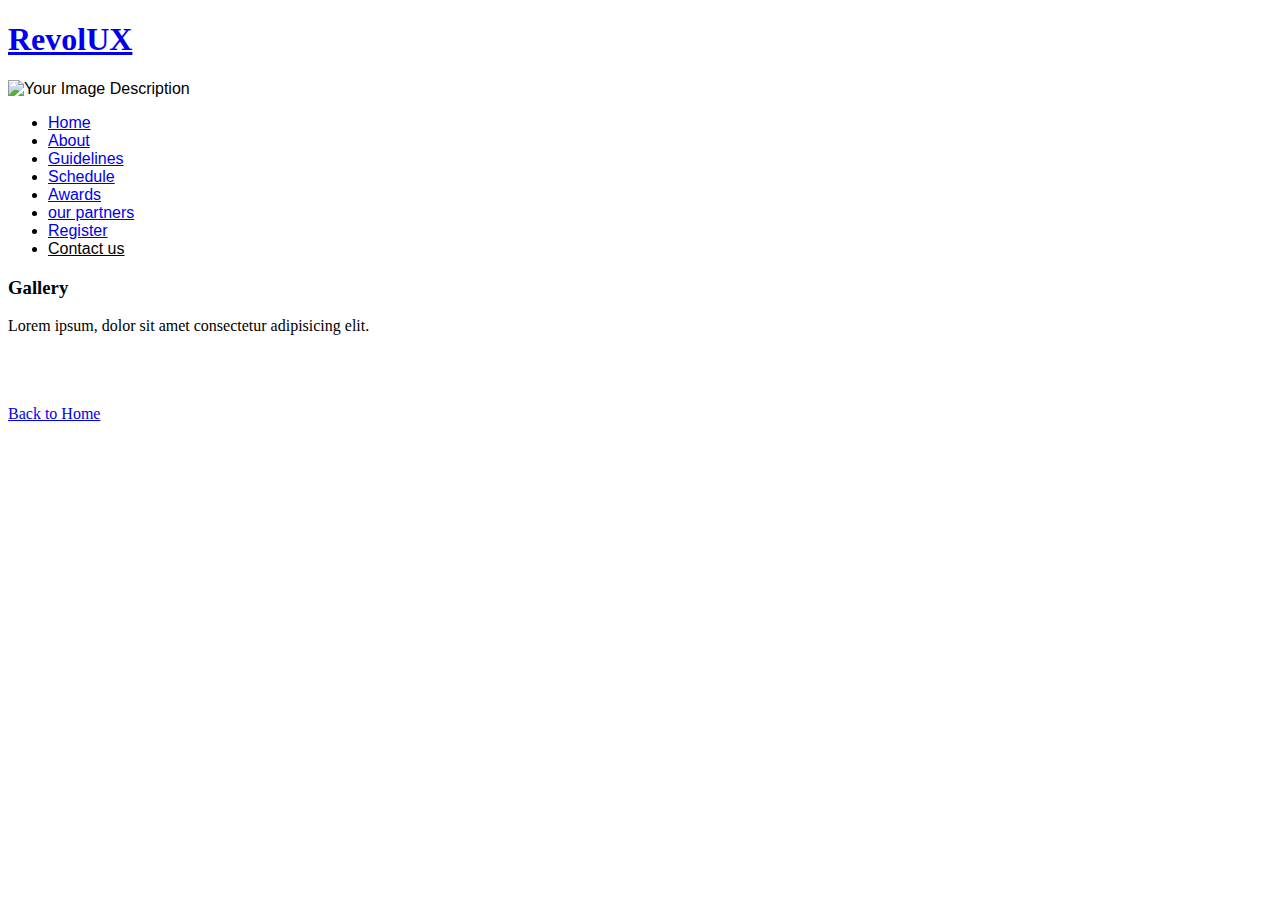
==== gallery.html @ 29d20559 "Add files via upload" ====
<!DOCTYPE html>
<html lang="en">

<head>
  <meta charset="utf-8">
  <meta content="width=device-width, initial-scale=1.0" name="viewport">

  <title>RevolUX 3.0</title>
  <meta content="" name="description">
  <meta content="" name="keywords">

  <!-- Favicons -->
  <link href="assets/img/favicon.png" rel="icon">
  <link href="assets/img/apple-touch-icon.png" rel="apple-touch-icon">

  <!-- Include the desired fonts -->
  <link href="https://fonts.googleapis.com/css2?family=Unbounded&display=swap" rel="stylesheet">
  <link href="https://fonts.googleapis.com/css2?family=Futura:wght@300&display=swap" rel="stylesheet">

  <!-- For h3 tag -->
  <link rel="stylesheet" href="https://unpkg.com/text-stroke.css">

  <!-- Vendor CSS Files -->
  <link href="assets/vendor/bootstrap/css/bootstrap.min.css" rel="stylesheet">
  <link href="assets/vendor/bootstrap-icons/bootstrap-icons.css" rel="stylesheet">
  <link href="assets/vendor/glightbox/css/glightbox.min.css" rel="stylesheet">
  <link href="assets/vendor/swiper/swiper-bundle.min.css" rel="stylesheet">

  <!-- Template Main CSS File -->
  <link href="assets/css/style.css" rel="stylesheet">

  <style>
    @font-face {
    font-family: 'Tomorrow';
    src: url('assets/fonts/Tomorrow-Regular.ttf') format('truetype'); /* Update the path to your font file */
    font-weight: normal;
    font-style: normal;
  }

  nav {
    font-family: 'Tomorrow_Regular', sans-serif;
  }
  
  </style>



</head>

<body>
  

  <!-- ======= Header ======= -->
  <header id="header" class="fixed-top">
    <div class="container d-flex align-items-center justify-content-between">
      

      <h1 class="logo"><a href="index.html">RevolUX</a></h1>
      


      <nav id="navbar" class="navbar">
        <img src="assets/img/header.png" alt="Your Image Description" class="navbar-image">
        
        <ul class="navbar-list">
          <li class="navbar-item"><a class="nav-link scrollto active" href="#hero">Home</a></li>
          <li class="navbar-item"><a class="nav-link scrollto" href="#designathon">About</a></li>
          <li class="navbar-item"><a class="nav-link scrollto" href="#services">Guidelines</a></li>
          <li class="navbar-item"><a class="nav-link scrollto " href="#work">Schedule</a></li>
          <li class="navbar-item"><a class="nav-link scrollto " href="#blog">Awards</a></li>
          <li class="navbar-item"><a class="nav-link scrollto " href="#partnership">our partners</a></li>
          <li class="navbar-item"><a class="nav-link scrollto " href="#registration">Register</a></li>

       
          <li class="navbar-item"><a class="nav-link scrollto" href="#contact" style="color: black; padding-right: 13px;">Contact us</a></li>

  

      </ul>
      
      
        <i class="bi bi-list mobile-nav-toggle"></i>
   
        
    </nav>
    
    
    

    </div>
    
  </header><!-- End Header -->
<body>

<!-- ======= Gallery Section ======= -->
<section id="gallery" class="gallery-mf sect-pt4 route">
  <div class="container">
    <div class="row">
      <div class="col-sm-12">
        <div class="title-box text-center">
          <h3 class="title-a">
            Gallery
          </h3>
          <p class="subtitle-a">
            Lorem ipsum, dolor sit amet consectetur adipisicing elit.
          </p>
          <div class="line-mf"></div>
        </div>
      </div>
    </div>
    <div class="row">
      <!-- Add your gallery content here -->
      <div class="col-md-4">
        <div class="card card-gallery">
          <div class="card-img">
            <a href="gallery-single.html"><img src="assets/img/image-1.jpg" alt="" class="img-fluid"></a>
          </div>
        </div>
      </div>
      <div class="col-md-4">
        <div class="card card-gallery">
          <div class="card-img">
            <a href="gallery-single.html"><img src="assets/img/image-2.jpg" alt="" class="img-fluid"></a>
          </div>
        </div>
      </div>
      <div class="col-md-4">
        <div class="card card-gallery">
          <div class="card-img">
            <a href="gallery-single.html"><img src="assets/img/image-3.jpg" alt="" class="img-fluid"></a>
          </div>
        </div>
      </div>
      <!-- Add more gallery items as needed -->
    </div>
  </div>
</section><!-- End Gallery Section -->

<!-- Link back to the main page or include a navigation bar -->
<a class="btn btn-primary btn js-scroll px-4" href="index.html" role="button">Back to Home</a>

</body>
</html>
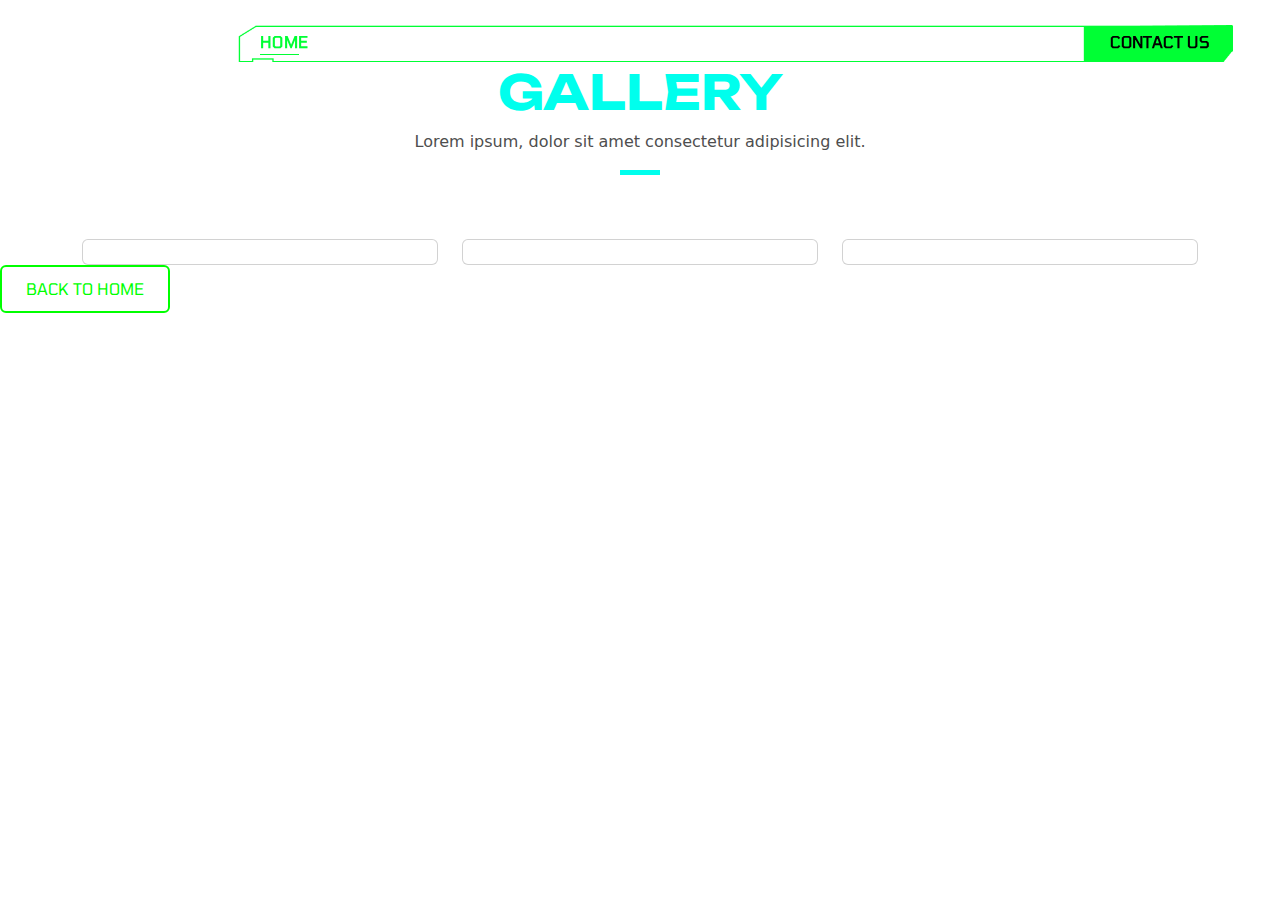
==== commit c24f064f: "first" ====
--- a/gallery.html
+++ b/gallery.html
@@ -1,143 +1,143 @@
-<!DOCTYPE html>
-<html lang="en">
-
-<head>
-  <meta charset="utf-8">
-  <meta content="width=device-width, initial-scale=1.0" name="viewport">
-
-  <title>RevolUX 3.0</title>
-  <meta content="" name="description">
-  <meta content="" name="keywords">
-
-  <!-- Favicons -->
-  <link href="assets/img/favicon.png" rel="icon">
-  <link href="assets/img/apple-touch-icon.png" rel="apple-touch-icon">
-
-  <!-- Include the desired fonts -->
-  <link href="https://fonts.googleapis.com/css2?family=Unbounded&display=swap" rel="stylesheet">
-  <link href="https://fonts.googleapis.com/css2?family=Futura:wght@300&display=swap" rel="stylesheet">
-
-  <!-- For h3 tag -->
-  <link rel="stylesheet" href="https://unpkg.com/text-stroke.css">
-
-  <!-- Vendor CSS Files -->
-  <link href="assets/vendor/bootstrap/css/bootstrap.min.css" rel="stylesheet">
-  <link href="assets/vendor/bootstrap-icons/bootstrap-icons.css" rel="stylesheet">
-  <link href="assets/vendor/glightbox/css/glightbox.min.css" rel="stylesheet">
-  <link href="assets/vendor/swiper/swiper-bundle.min.css" rel="stylesheet">
-
-  <!-- Template Main CSS File -->
-  <link href="assets/css/style.css" rel="stylesheet">
-
-  <style>
-    @font-face {
-    font-family: 'Tomorrow';
-    src: url('assets/fonts/Tomorrow-Regular.ttf') format('truetype'); /* Update the path to your font file */
-    font-weight: normal;
-    font-style: normal;
-  }
-
-  nav {
-    font-family: 'Tomorrow_Regular', sans-serif;
-  }
-  
-  </style>
-
-
-
-</head>
-
-<body>
-  
-
-  <!-- ======= Header ======= -->
-  <header id="header" class="fixed-top">
-    <div class="container d-flex align-items-center justify-content-between">
-      
-
-      <h1 class="logo"><a href="index.html">RevolUX</a></h1>
-      
-
-
-      <nav id="navbar" class="navbar">
-        <img src="assets/img/header.png" alt="Your Image Description" class="navbar-image">
-        
-        <ul class="navbar-list">
-          <li class="navbar-item"><a class="nav-link scrollto active" href="#hero">Home</a></li>
-          <li class="navbar-item"><a class="nav-link scrollto" href="#designathon">About</a></li>
-          <li class="navbar-item"><a class="nav-link scrollto" href="#services">Guidelines</a></li>
-          <li class="navbar-item"><a class="nav-link scrollto " href="#work">Schedule</a></li>
-          <li class="navbar-item"><a class="nav-link scrollto " href="#blog">Awards</a></li>
-          <li class="navbar-item"><a class="nav-link scrollto " href="#partnership">our partners</a></li>
-          <li class="navbar-item"><a class="nav-link scrollto " href="#registration">Register</a></li>
-
-       
-          <li class="navbar-item"><a class="nav-link scrollto" href="#contact" style="color: black; padding-right: 13px;">Contact us</a></li>
-
-  
-
-      </ul>
-      
-      
-        <i class="bi bi-list mobile-nav-toggle"></i>
-   
-        
-    </nav>
-    
-    
-    
-
-    </div>
-    
-  </header><!-- End Header -->
-<body>
-
-<!-- ======= Gallery Section ======= -->
-<section id="gallery" class="gallery-mf sect-pt4 route">
-  <div class="container">
-    <div class="row">
-      <div class="col-sm-12">
-        <div class="title-box text-center">
-          <h3 class="title-a">
-            Gallery
-          </h3>
-          <p class="subtitle-a">
-            Lorem ipsum, dolor sit amet consectetur adipisicing elit.
-          </p>
-          <div class="line-mf"></div>
-        </div>
-      </div>
-    </div>
-    <div class="row">
-      <!-- Add your gallery content here -->
-      <div class="col-md-4">
-        <div class="card card-gallery">
-          <div class="card-img">
-            <a href="gallery-single.html"><img src="assets/img/image-1.jpg" alt="" class="img-fluid"></a>
-          </div>
-        </div>
-      </div>
-      <div class="col-md-4">
-        <div class="card card-gallery">
-          <div class="card-img">
-            <a href="gallery-single.html"><img src="assets/img/image-2.jpg" alt="" class="img-fluid"></a>
-          </div>
-        </div>
-      </div>
-      <div class="col-md-4">
-        <div class="card card-gallery">
-          <div class="card-img">
-            <a href="gallery-single.html"><img src="assets/img/image-3.jpg" alt="" class="img-fluid"></a>
-          </div>
-        </div>
-      </div>
-      <!-- Add more gallery items as needed -->
-    </div>
-  </div>
-</section><!-- End Gallery Section -->
-
-<!-- Link back to the main page or include a navigation bar -->
-<a class="btn btn-primary btn js-scroll px-4" href="index.html" role="button">Back to Home</a>
-
-</body>
-</html>
+<!DOCTYPE html>
+<html lang="en">
+
+<head>
+  <meta charset="utf-8">
+  <meta content="width=device-width, initial-scale=1.0" name="viewport">
+
+  <title>RevolUX 3.0</title>
+  <meta content="" name="description">
+  <meta content="" name="keywords">
+
+  <!-- Favicons -->
+  <link href="assets/img/favicon.png" rel="icon">
+  <link href="assets/img/apple-touch-icon.png" rel="apple-touch-icon">
+
+  <!-- Include the desired fonts -->
+  <link href="https://fonts.googleapis.com/css2?family=Unbounded&display=swap" rel="stylesheet">
+  <link href="https://fonts.googleapis.com/css2?family=Futura:wght@300&display=swap" rel="stylesheet">
+
+  <!-- For h3 tag -->
+  <link rel="stylesheet" href="https://unpkg.com/text-stroke.css">
+
+  <!-- Vendor CSS Files -->
+  <link href="assets/vendor/bootstrap/css/bootstrap.min.css" rel="stylesheet">
+  <link href="assets/vendor/bootstrap-icons/bootstrap-icons.css" rel="stylesheet">
+  <link href="assets/vendor/glightbox/css/glightbox.min.css" rel="stylesheet">
+  <link href="assets/vendor/swiper/swiper-bundle.min.css" rel="stylesheet">
+
+  <!-- Template Main CSS File -->
+  <link href="assets/css/style.css" rel="stylesheet">
+
+  <style>
+    @font-face {
+    font-family: 'Tomorrow';
+    src: url('assets/fonts/Tomorrow-Regular.ttf') format('truetype'); /* Update the path to your font file */
+    font-weight: normal;
+    font-style: normal;
+  }
+
+  nav {
+    font-family: 'Tomorrow_Regular', sans-serif;
+  }
+  
+  </style>
+
+
+
+</head>
+
+<body>
+  
+
+  <!-- ======= Header ======= -->
+  <header id="header" class="fixed-top">
+    <div class="container d-flex align-items-center justify-content-between">
+      
+
+      <h1 class="logo"><a href="index.html">RevolUX</a></h1>
+      
+
+
+      <nav id="navbar" class="navbar">
+        <img src="assets/img/header.png" alt="Your Image Description" class="navbar-image">
+        
+        <ul class="navbar-list">
+          <li class="navbar-item"><a class="nav-link scrollto active" href="#hero">Home</a></li>
+          <li class="navbar-item"><a class="nav-link scrollto" href="#designathon">About</a></li>
+          <li class="navbar-item"><a class="nav-link scrollto" href="#services">Guidelines</a></li>
+          <li class="navbar-item"><a class="nav-link scrollto " href="#work">Schedule</a></li>
+          <li class="navbar-item"><a class="nav-link scrollto " href="#blog">Awards</a></li>
+          <li class="navbar-item"><a class="nav-link scrollto " href="#partnership">our partners</a></li>
+          <li class="navbar-item"><a class="nav-link scrollto " href="#registration">Register</a></li>
+
+       
+          <li class="navbar-item"><a class="nav-link scrollto" href="#contact" style="color: black; padding-right: 13px;">Contact us</a></li>
+
+  
+
+      </ul>
+      
+      
+        <i class="bi bi-list mobile-nav-toggle"></i>
+   
+        
+    </nav>
+    
+    
+    
+
+    </div>
+    
+  </header><!-- End Header -->
+<body>
+
+<!-- ======= Gallery Section ======= -->
+<section id="gallery" class="gallery-mf sect-pt4 route">
+  <div class="container">
+    <div class="row">
+      <div class="col-sm-12">
+        <div class="title-box text-center">
+          <h3 class="title-a">
+            Gallery
+          </h3>
+          <p class="subtitle-a">
+            Lorem ipsum, dolor sit amet consectetur adipisicing elit.
+          </p>
+          <div class="line-mf"></div>
+        </div>
+      </div>
+    </div>
+    <div class="row">
+      <!-- Add your gallery content here -->
+      <div class="col-md-4">
+        <div class="card card-gallery">
+          <div class="card-img">
+            <a href="gallery-single.html"><img src="assets/img/image-1.jpg" alt="" class="img-fluid"></a>
+          </div>
+        </div>
+      </div>
+      <div class="col-md-4">
+        <div class="card card-gallery">
+          <div class="card-img">
+            <a href="gallery-single.html"><img src="assets/img/image-2.jpg" alt="" class="img-fluid"></a>
+          </div>
+        </div>
+      </div>
+      <div class="col-md-4">
+        <div class="card card-gallery">
+          <div class="card-img">
+            <a href="gallery-single.html"><img src="assets/img/image-3.jpg" alt="" class="img-fluid"></a>
+          </div>
+        </div>
+      </div>
+      <!-- Add more gallery items as needed -->
+    </div>
+  </div>
+</section><!-- End Gallery Section -->
+
+<!-- Link back to the main page or include a navigation bar -->
+<a class="btn btn-primary btn js-scroll px-4" href="index.html" role="button">Back to Home</a>
+
+</body>
+</html>
